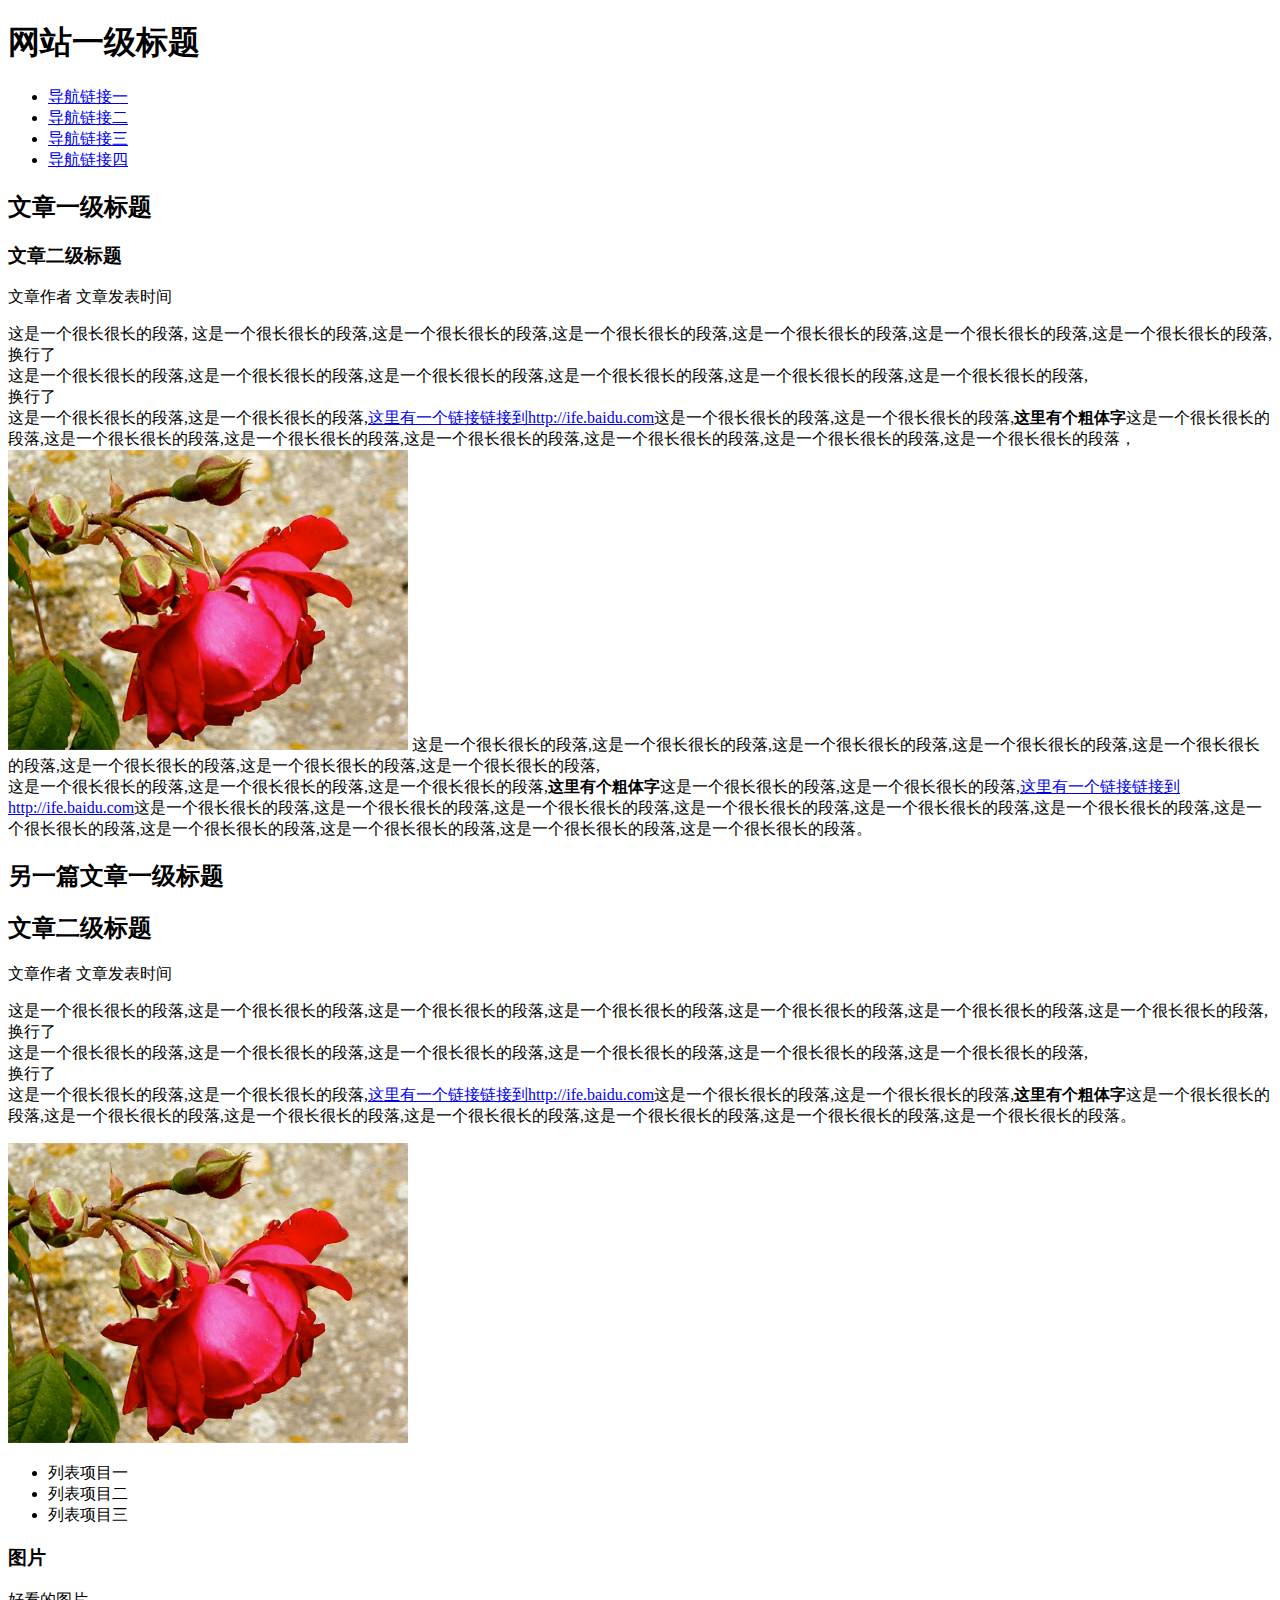
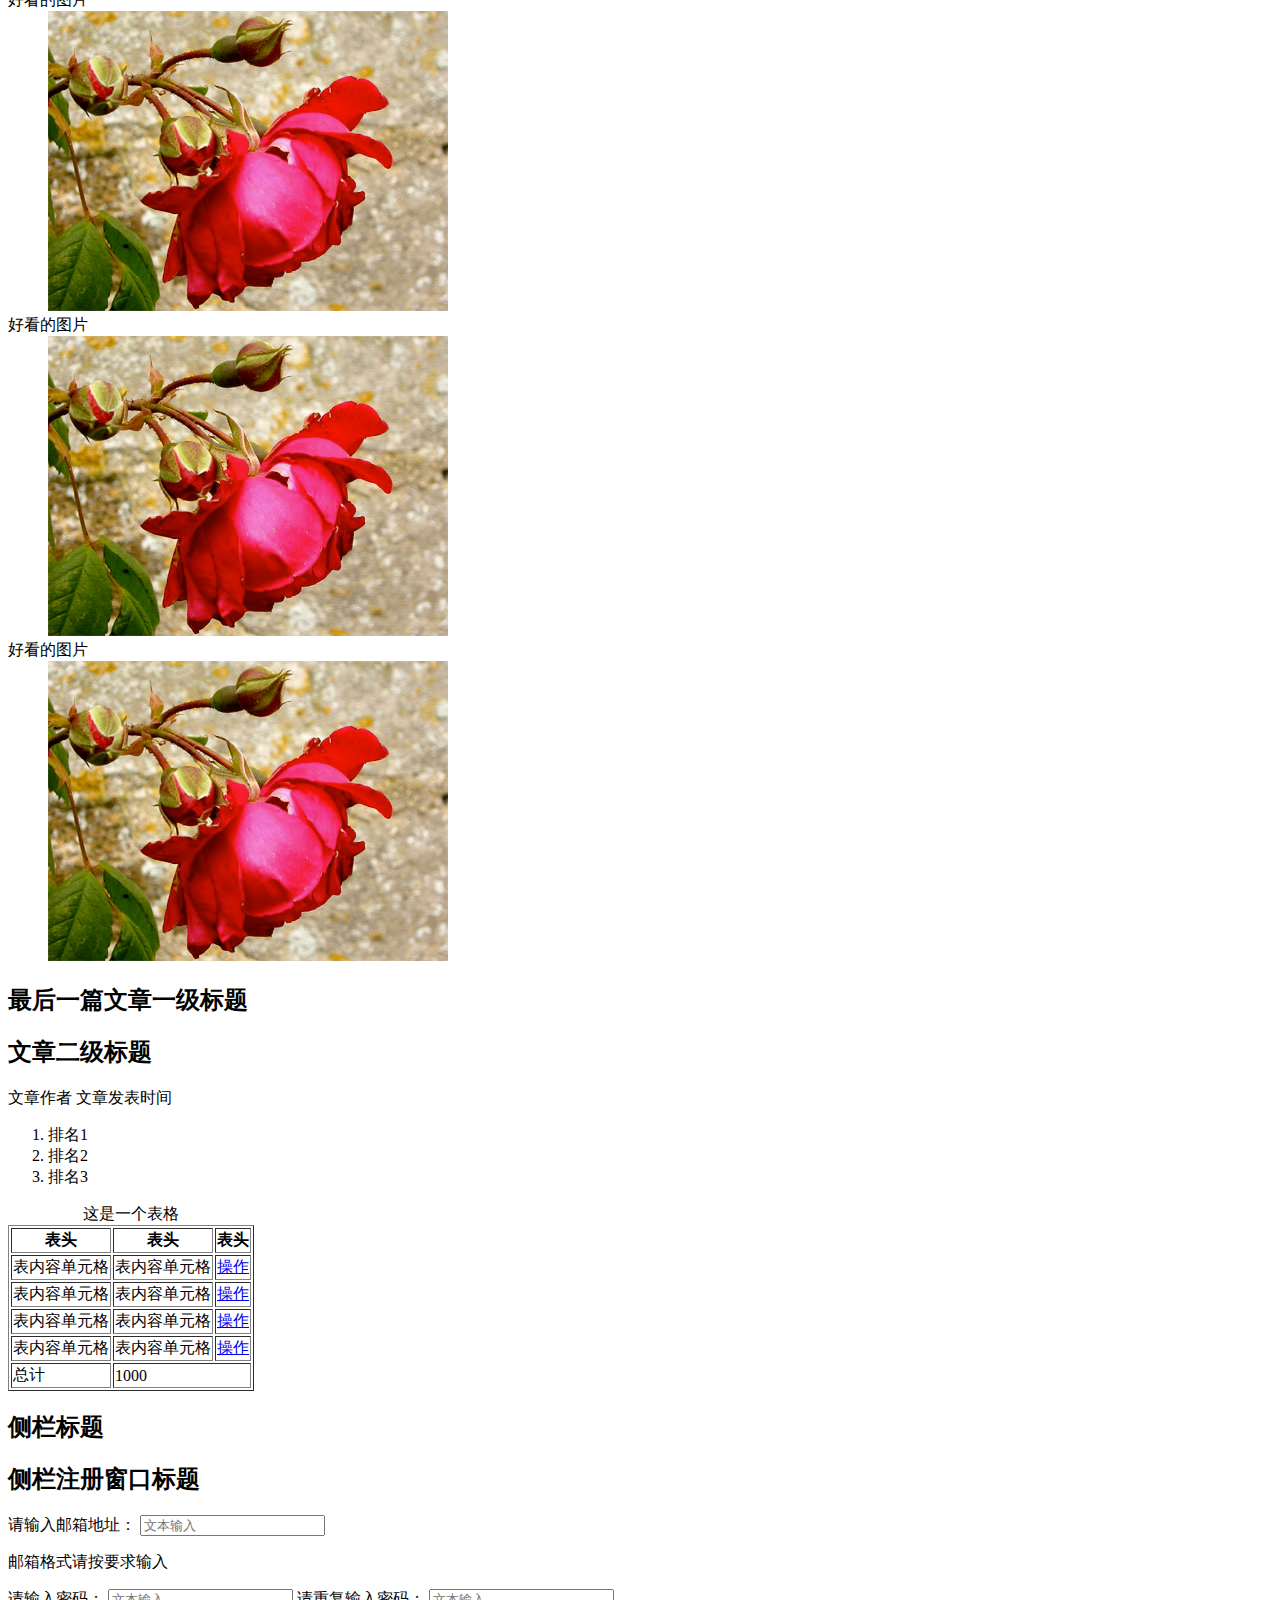
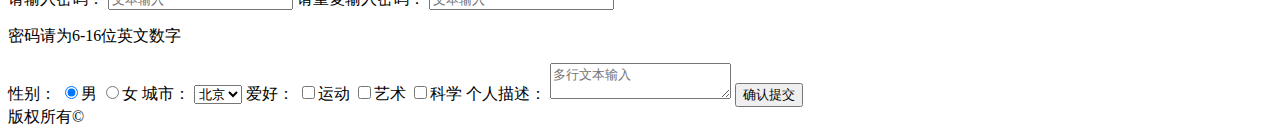
==== 小薇学院/task 1/index.html @ 5f430b71 "HTML task1" ====
<!DOCTYPE html>
<html lang="en">
<head>
	<meta charset="UTF-8">
	<title>Task 1</title>
</head>
<body>
	<h1>网站一级标题</h1>
	<ul>
		<li><a href="#">导航链接一</a></li>
		<li><a href="#">导航链接二</a></li>
		<li><a href="#">导航链接三</a></li>
		<li><a href="#">导航链接四</a></li>
	</ul>

	<!-- 第一篇文章 -->
	<article>
		<h2>文章一级标题</h2>
		<h3>文章二级标题</h3>
		<span>文章作者</span> <span>文章发表时间</span>
		<p>
			这是一个很长很长的段落, 这是一个很长很长的段落,这是一个很长很长的段落,这是一个很长很长的段落,这是一个很长很长的段落,这是一个很长很长的段落,这是一个很长很长的段落,
      <br>换行了<br>
			这是一个很长很长的段落,这是一个很长很长的段落,这是一个很长很长的段落,这是一个很长很长的段落,这是一个很长很长的段落,这是一个很长很长的段落,
      <br>换行了<br>
			这是一个很长很长的段落,这是一个很长很长的段落,<a href="http://ife.baidu.com">这里有一个链接链接到http://ife.baidu.com</a>这是一个很长很长的段落,这是一个很长很长的段落,<b>这里有个粗体字</b>这是一个很长很长的段落,这是一个很长很长的段落,这是一个很长很长的段落,这是一个很长很长的段落,这是一个很长很长的段落,这是一个很长很长的段落,这是一个很长很长的段落，
		<img src="images/rose.jpg" alt="rose">
			这是一个很长很长的段落,这是一个很长很长的段落,这是一个很长很长的段落,这是一个很长很长的段落,这是一个很长很长的段落,这是一个很长很长的段落,这是一个很长很长的段落,这是一个很长很长的段落,<br/>
			这是一个很长很长的段落,这是一个很长很长的段落,这是一个很长很长的段落,<b>这里有个粗体字</b>这是一个很长很长的段落,这是一个很长很长的段落,<a href="http://ife.baidu.com"  target="new_tag">这里有一个链接链接到http://ife.baidu.com</a>这是一个很长很长的段落,这是一个很长很长的段落,这是一个很长很长的段落,这是一个很长很长的段落,这是一个很长很长的段落,这是一个很长很长的段落,这是一个很长很长的段落,这是一个很长很长的段落,这是一个很长很长的段落,这是一个很长很长的段落,这是一个很长很长的段落。
		</p>
	</article>


	<!-- 第二篇文章 -->
	<article>
		<h2>另一篇文章一级标题</h2>
		<h2>文章二级标题</h2>
		<p><span>文章作者</span> <span>文章发表时间</span></p>
		<p>
			这是一个很长很长的段落,这是一个很长很长的段落,这是一个很长很长的段落,这是一个很长很长的段落,这是一个很长很长的段落,这是一个很长很长的段落,这是一个很长很长的段落,
      <br>换行了<br>
			这是一个很长很长的段落,这是一个很长很长的段落,这是一个很长很长的段落,这是一个很长很长的段落,这是一个很长很长的段落,这是一个很长很长的段落,
      <br>换行了<br>
			这是一个很长很长的段落,这是一个很长很长的段落,<a href="http://ife.baidu.com">这里有一个链接链接到http://ife.baidu.com</a>这是一个很长很长的段落,这是一个很长很长的段落,<b>这里有个粗体字</b>这是一个很长很长的段落,这是一个很长很长的段落,这是一个很长很长的段落,这是一个很长很长的段落,这是一个很长很长的段落,这是一个很长很长的段落,这是一个很长很长的段落。
		</p>
		<img src="images/rose.jpg" alt="rose">
		<ul>
			<li>列表项目一</li>
			<li>列表项目二</li>
			<li>列表项目三</li>
		</ul>
    <h3>图片</h3>
		<dl>
			<dt>好看的图片</dt>
      <dd><img src="images/rose.jpg" alt="rose"></dd>
      <dt>好看的图片</dt>
      <dd><img src="images/rose.jpg" alt="rose"></dd>
      <dt>好看的图片</dt>
      <dd><img src="images/rose.jpg" alt="rose"></dd>
		</dl>
	</article>


	<!-- 第三篇文章 -->
	<article>
		<h2>最后一篇文章一级标题</h2>
		<h2>文章二级标题</h2>
		<p><span>文章作者</span> <span>文章发表时间</span></p>
		<ol>
			<li>排名1</li>
			<li>排名2</li>
			<li>排名3</li>
		</ol>
		<table border="1">
			<caption>这是一个表格</caption>
			<tr>
				<th>表头</th>
				<th>表头</th>
				<th>表头</th>
			</tr>
			<tr>
				<td>表内容单元格</td>
				<td>表内容单元格</td>
				<td><a href="#">操作</a></td>
			</tr>
			<tr>
				<td>表内容单元格</td>
				<td>表内容单元格</td>
				<td><a href="#">操作</a></td>
			</tr>
			<tr>
				<td>表内容单元格</td>
				<td>表内容单元格</td>
				<td><a href="#">操作</a></td>
			</tr>
			<tr>
				<td>表内容单元格</td>
				<td>表内容单元格</td>
				<td><a href="#">操作</a></td>
			</tr>
			<tr>
				<td>总计</td>
				<td colspan="2">1000</td>
			</tr>
		</table>
	</article>


	<!-- 侧栏 -->
	<div>
		<h2>侧栏标题</h2>
		<h2>侧栏注册窗口标题</h2>
		<form>

				<label for="eml">请输入邮箱地址：</label>
				<input id="eml" name="email" type="text" placeholder="文本输入">
				<p>邮箱格式请按要求输入</p>

				<label for="pwd">请输入密码：</label>
				<input id="pwd" name="password" type="password" placeholder="文本输入">
				<label for="rpwd">请重复输入密码：</label>
				<input id="rpwd" name="rpassword" type="password" placeholder="文本输入">
				<p>密码请为6-16位英文数字</p>

				<span>性别：</span>
				<input type="radio" name="gender" checked>男
				<input type="radio" name="gender">女

				<span>城市：</span>
				<select name="city">
					<option value="beijing">北京</option>
					<option value="shanghai">上海</option>
					<option value="shenzhen">深圳</option>
					<option value="chongqing">重庆</option>
					<option value="changsha">长沙</option>
				</select>

				<span>爱好：</span>
				<input type="checkbox" value="yundong" name="hobby">运动
				<input type="checkbox" value="yishu" name="hobby">艺术
				<input type="checkbox" value="kexue" name="hobby">科学

				<span>个人描述：</span>
				<textarea name"description" rows="2" cols="20" placeholder="多行文本输入"></textarea>

				<input type="submit" value="确认提交">
			</form>

	<div>


	<footer>版权所有&copy;</footer>
</body>
</html>
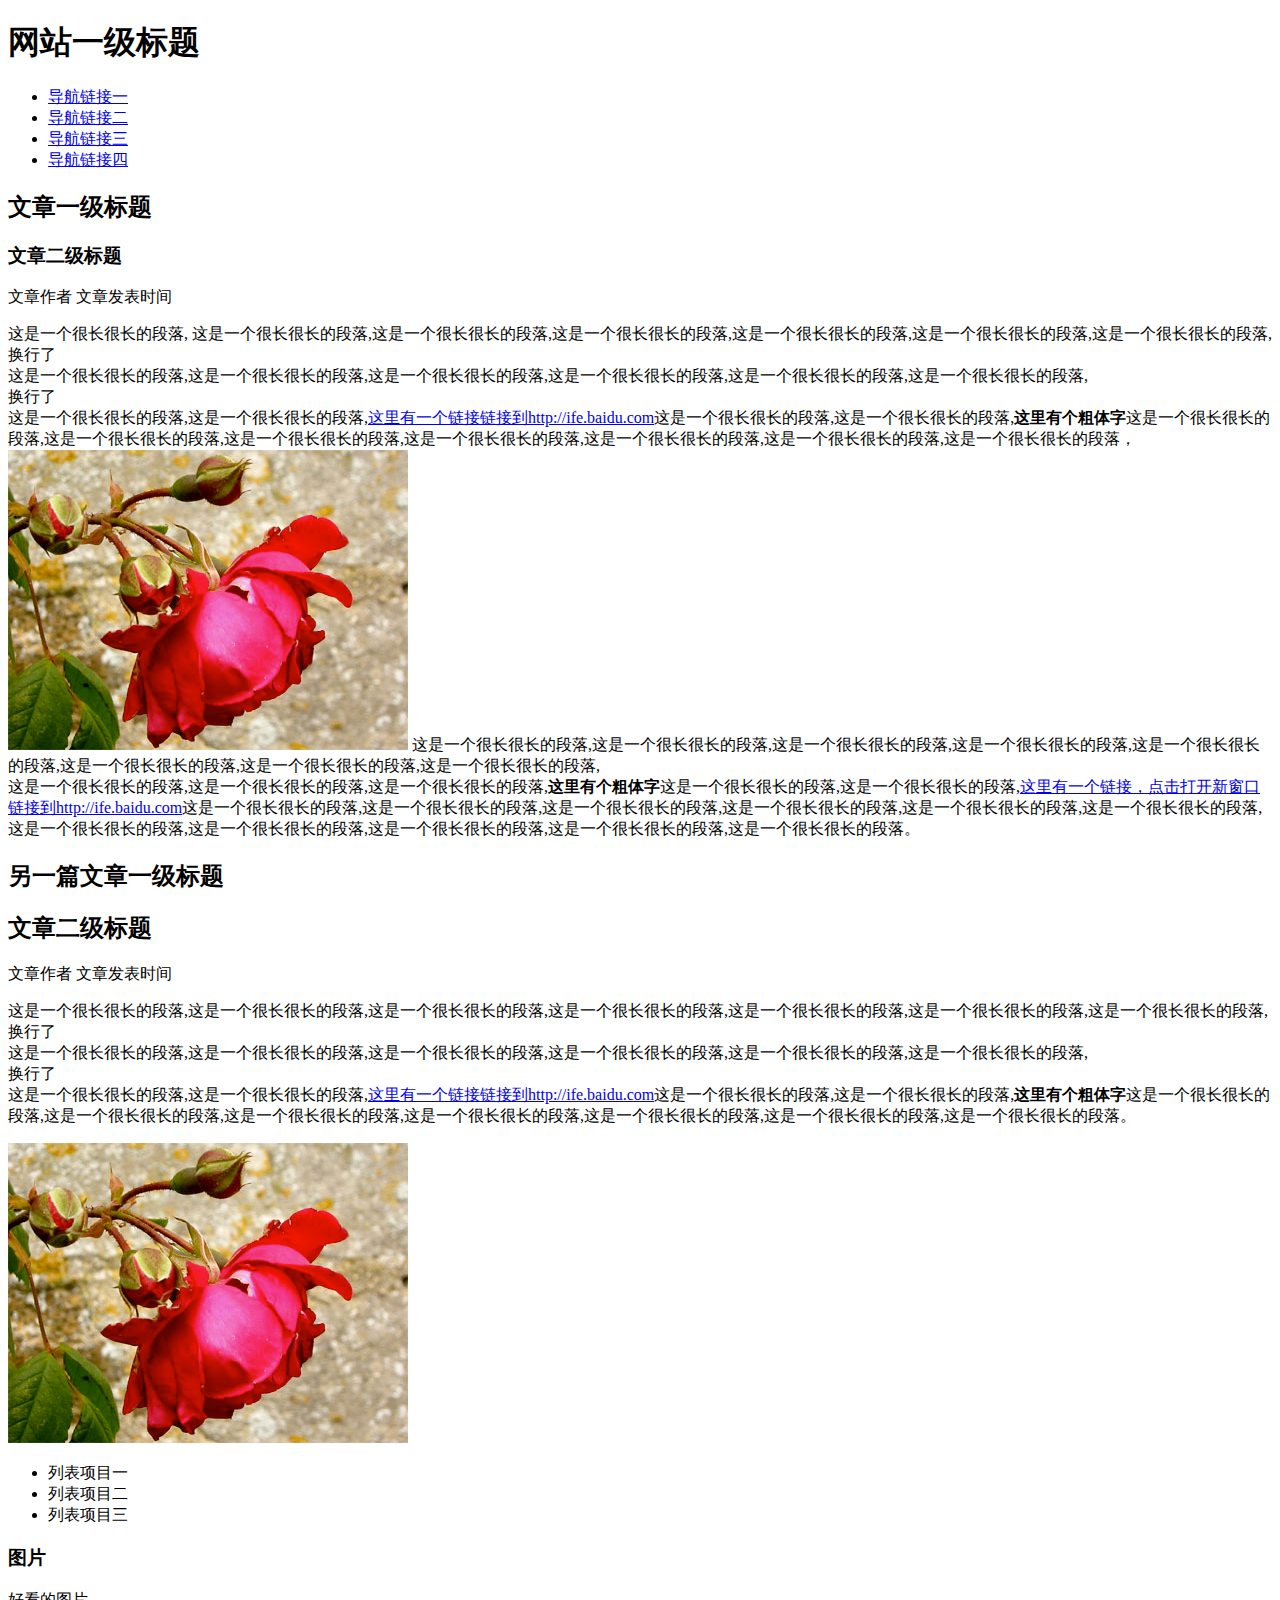
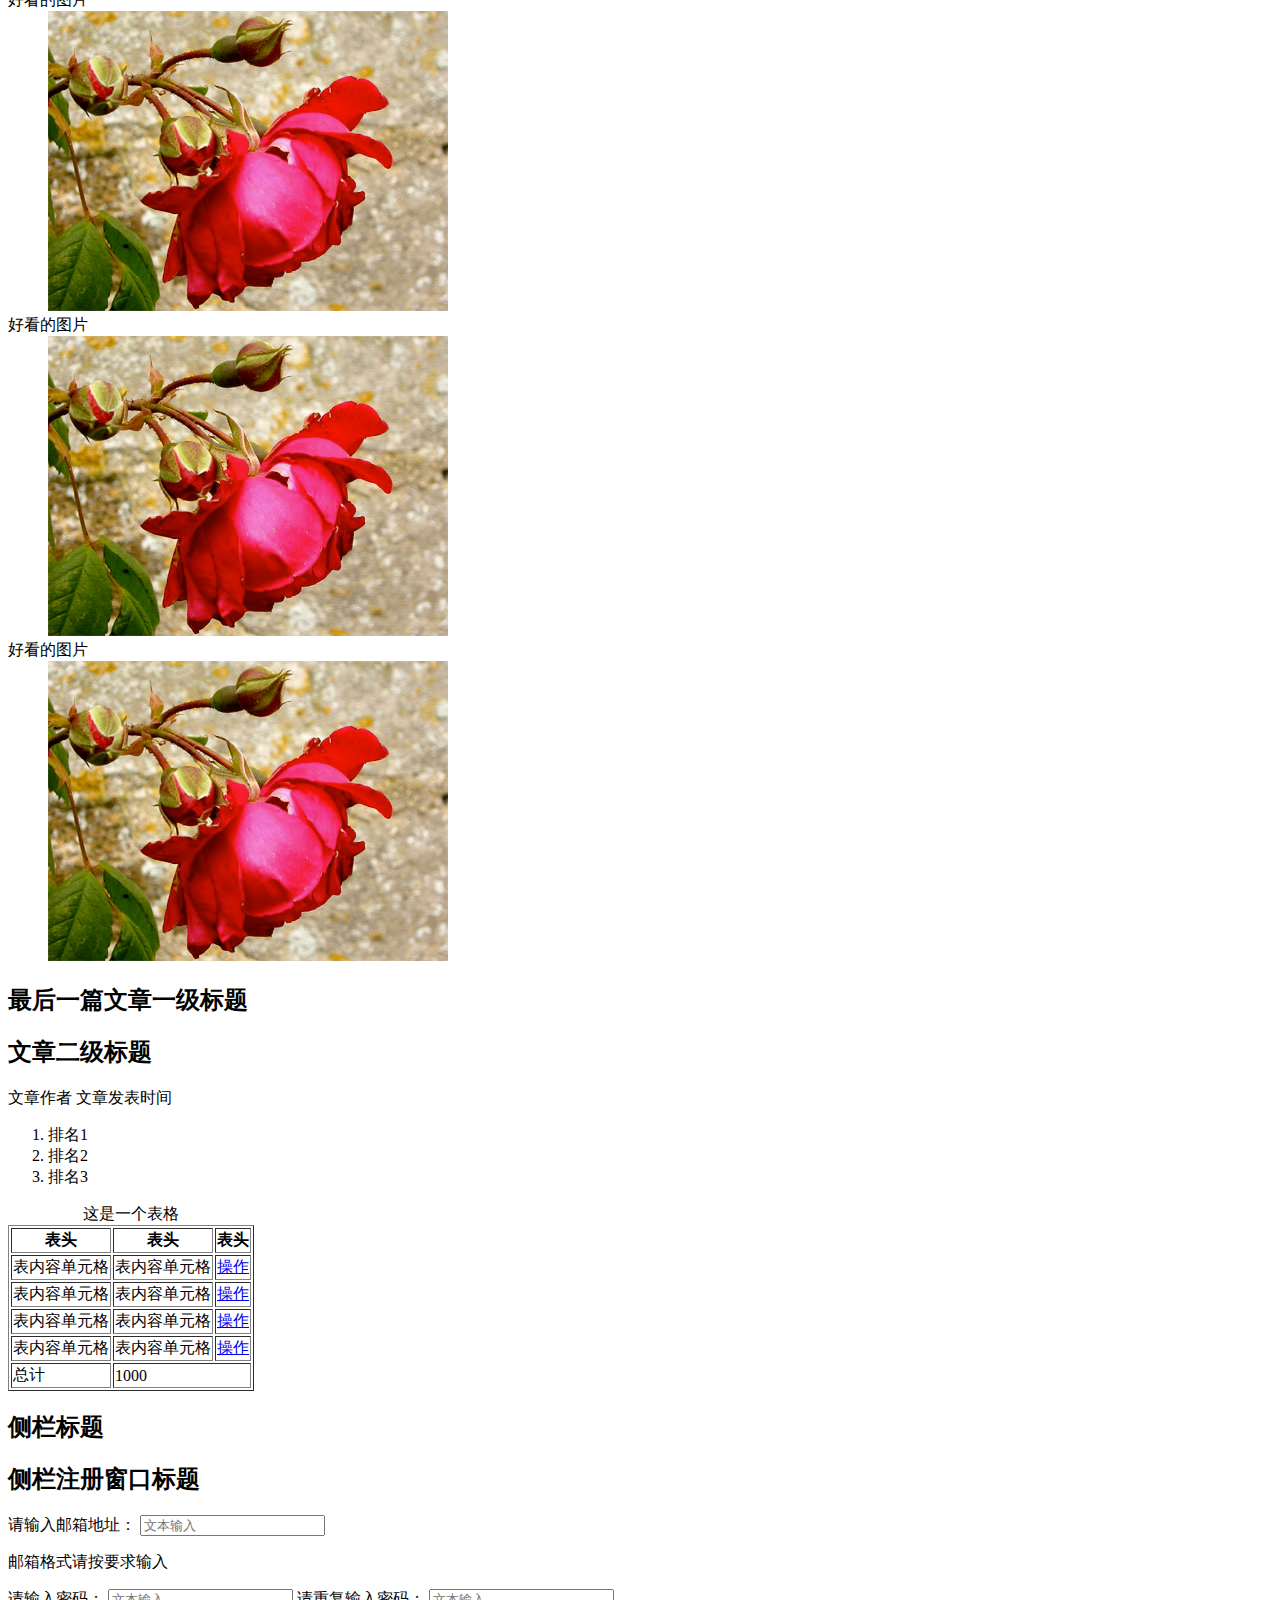
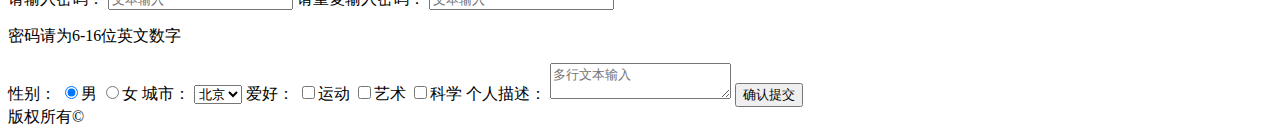
==== commit 60d55728: "use a new tag in the browser to open a link" ====
--- a/小薇学院/task 1/index.html
+++ b/小薇学院/task 1/index.html
@@ -26,7 +26,7 @@
 			这是一个很长很长的段落,这是一个很长很长的段落,<a href="http://ife.baidu.com">这里有一个链接链接到http://ife.baidu.com</a>这是一个很长很长的段落,这是一个很长很长的段落,<b>这里有个粗体字</b>这是一个很长很长的段落,这是一个很长很长的段落,这是一个很长很长的段落,这是一个很长很长的段落,这是一个很长很长的段落,这是一个很长很长的段落,这是一个很长很长的段落，
 		<img src="images/rose.jpg" alt="rose">
 			这是一个很长很长的段落,这是一个很长很长的段落,这是一个很长很长的段落,这是一个很长很长的段落,这是一个很长很长的段落,这是一个很长很长的段落,这是一个很长很长的段落,这是一个很长很长的段落,<br/>
-			这是一个很长很长的段落,这是一个很长很长的段落,这是一个很长很长的段落,<b>这里有个粗体字</b>这是一个很长很长的段落,这是一个很长很长的段落,<a href="http://ife.baidu.com"  target="new_tag">这里有一个链接链接到http://ife.baidu.com</a>这是一个很长很长的段落,这是一个很长很长的段落,这是一个很长很长的段落,这是一个很长很长的段落,这是一个很长很长的段落,这是一个很长很长的段落,这是一个很长很长的段落,这是一个很长很长的段落,这是一个很长很长的段落,这是一个很长很长的段落,这是一个很长很长的段落。
+			这是一个很长很长的段落,这是一个很长很长的段落,这是一个很长很长的段落,<b>这里有个粗体字</b>这是一个很长很长的段落,这是一个很长很长的段落,<a href="http://ife.baidu.com"  target="_blank">这里有一个链接，点击打开新窗口链接到http://ife.baidu.com</a>这是一个很长很长的段落,这是一个很长很长的段落,这是一个很长很长的段落,这是一个很长很长的段落,这是一个很长很长的段落,这是一个很长很长的段落,这是一个很长很长的段落,这是一个很长很长的段落,这是一个很长很长的段落,这是一个很长很长的段落,这是一个很长很长的段落。
 		</p>
 	</article>
 
